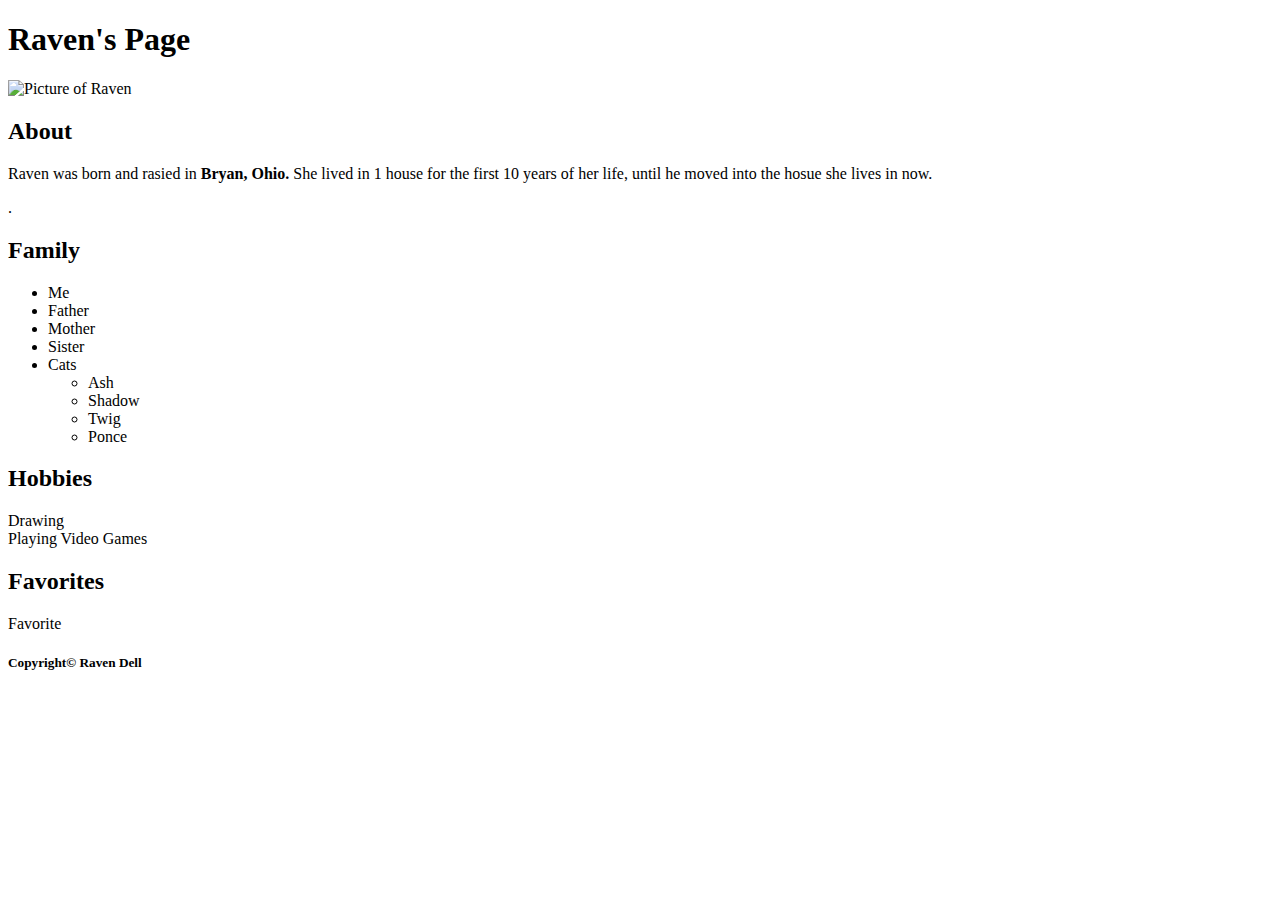
==== Index.html @ 6b52ecd0 "Changed some of the body in Index.html" ====
<!DOCTYPE html>

<html lang="en">




	<!-- The head section contains information ABOUT the web page -->
	<head>
		<meta charset="utf-8">
		<meta name="description" content="This is a web page made about Raven Dell.">
		<meta name="keywords" content="Raven Dell">
		<title>Raven Dell's Web Page</title> 
	</head> 
	
	
	
	
	<!-- The body contains the actual displayed content of the page --> 
	<body>
		
		
		<h1>Raven's Page</h1>
		
		<img src = "Snapchat-846881518."
			alt = "Picture of Raven"
			title = "Raven"
			width = "1978" height = "3648" />
		
		
		<h2>About</h2>
		<p>Raven was born and rasied in <strong>Bryan, Ohio.</strong>
		She lived in 1 house for the first 10 years of her life,
		until he moved into the hosue she lives in now.</p>
		<p>.</p>
		
		
		<h2>Family</h2>
		<ul>
			<li>Me</li>
			<li>Father</li>
			<li>Mother</li>
			<li>Sister</li>
			<li>Cats
				<ul>
					<li>Ash</li>
					<li>Shadow</li>
					<li>Twig</li>
					<li>Ponce</li>
				</ul>
			</li>
		</ul>
		
		
		<h2>Hobbies</h2>
		<p>
			Drawing<br />
			Playing Video Games<br />
		</p>
		
		
		<h2>Favorites</h2>
		<p>
			Favorite 
		</p>
		
		
		<h5>Copyright&copy; Raven Dell</h5>
		
		
	</body>




</html>
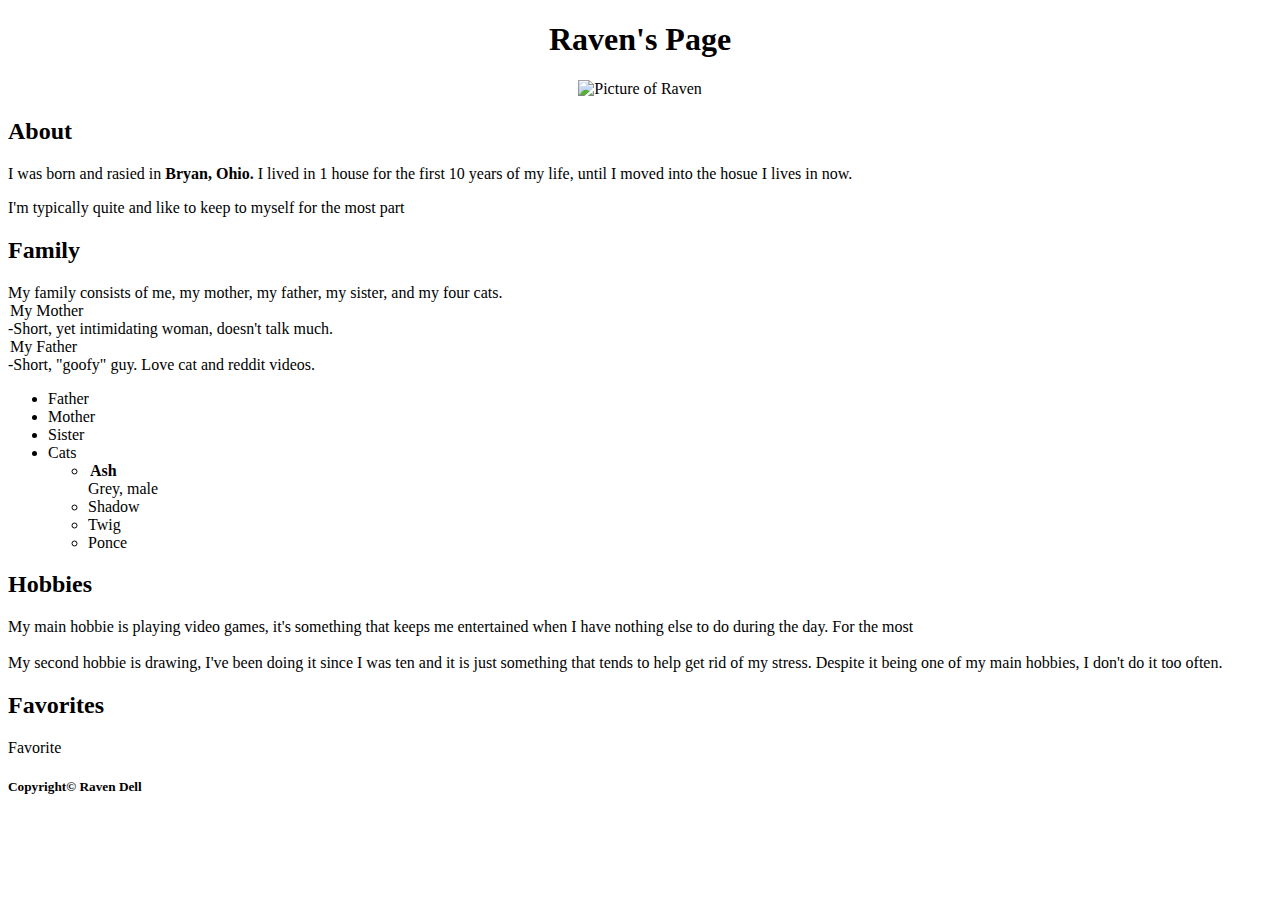
==== commit d1592b44: "edited the about section" ====
--- a/Index.html
+++ b/Index.html
@@ -18,44 +18,46 @@
 	
 	<!-- The body contains the actual displayed content of the page --> 
 	<body>
-		
+		<center>
 		
 		<h1>Raven's Page</h1>
 		
 		<img src = "Snapchat-846881518."
 			alt = "Picture of Raven"
 			title = "Raven"
-			width = "1978" height = "3648" />
+			width = "1978" height = "3648" /></center>
 		
 		
 		<h2>About</h2>
-		<p>Raven was born and rasied in <strong>Bryan, Ohio.</strong>
-		She lived in 1 house for the first 10 years of her life,
-		until he moved into the hosue she lives in now.</p>
-		<p>.</p>
+		<p>I was born and rasied in <strong><color id="8b1ad6">Bryan, Ohio.</strong>
+		I lived in 1 house for the first 10 years of my life,
+		until I moved into the hosue I lives in now.</p>
+		<p>I'm typically quite and like to keep to myself for the most part</p>
 		
 		
 		<h2>Family</h2>
-		<ul>
-			<li>Me</li>
-			<li>Father</li>
-			<li>Mother</li>
-			<li>Sister</li>
-			<li>Cats
-				<ul>
-					<li>Ash</li>
-					<li>Shadow</li>
-					<li>Twig</li>
-					<li>Ponce</li>
-				</ul>
-			</li>
-		</ul>
+		<p> My family consists of me, my mother, my father, my sister, and my four cats.<br />
+		<legend>My Mother</legend> -Short, yet intimidating woman, doesn't talk much.<br />
+		<legend>My Father</legend> -Short, "goofy" guy. Love cat and reddit videos.<br />
+			<ul>
+				<li>Father
+				<li>Mother
+				<li>Sister
+				<li>Cats
+					<ul>
+						<li><strong><legend>Ash </legend></strong> Grey, male</li>
+						<li>Shadow</li>
+						<li>Twig</li>
+						<li>Ponce</li>
+					</ul>
+				</li>
+			</ul>
 		
 		
 		<h2>Hobbies</h2>
 		<p>
-			Drawing<br />
-			Playing Video Games<br />
+			My main hobbie is playing video games, it's something that keeps me entertained when I have nothing else to do during the day. For the most <br /><br />
+			My second hobbie is drawing, I've been doing it since I was ten and it is just something that tends to help get rid of my stress. Despite it being one of my main hobbies, I don't do it too often.<br />
 		</p>
 		
 		
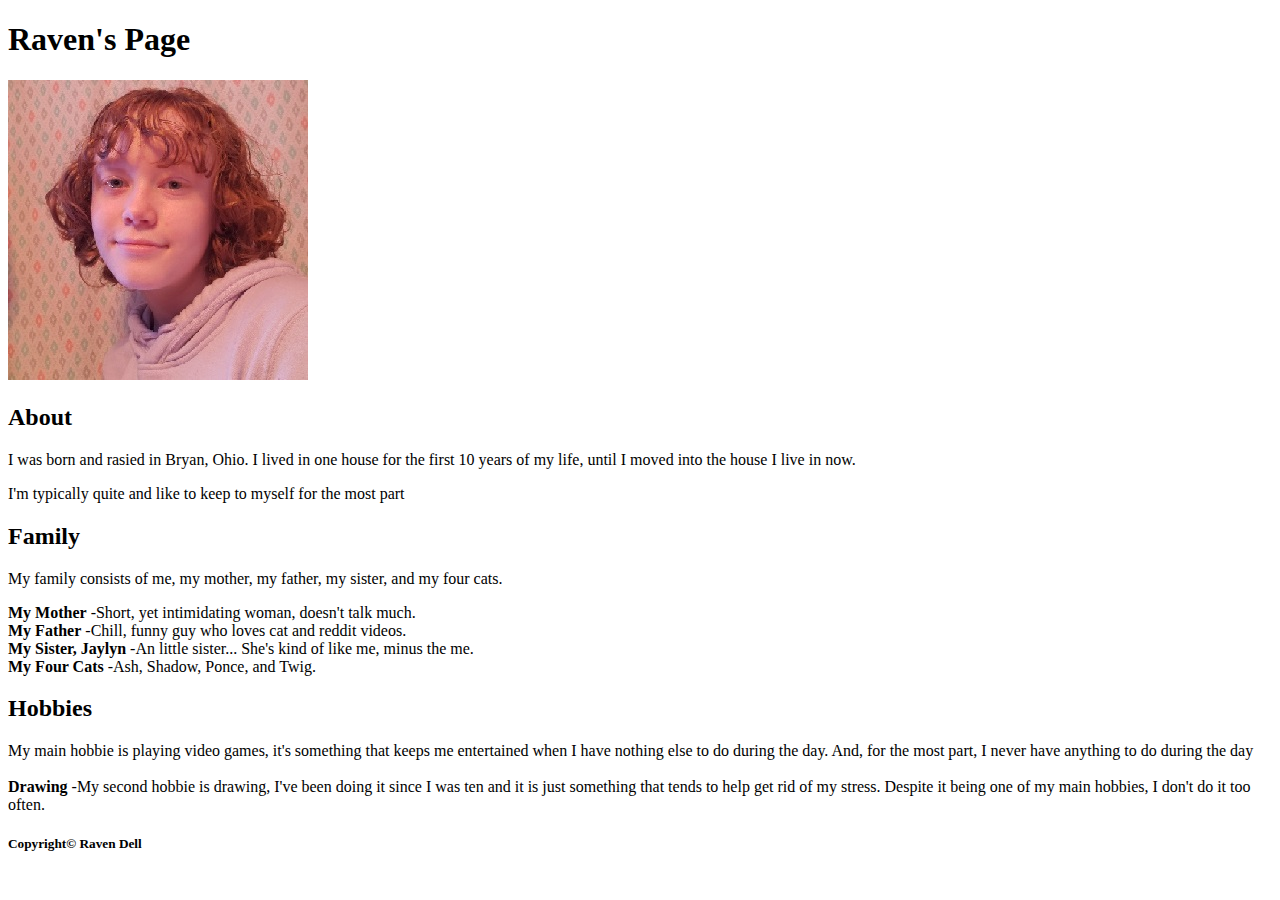
==== commit 6831b027: "changed more on the page" ====
--- a/Index.html
+++ b/Index.html
@@ -18,53 +18,44 @@
 	
 	<!-- The body contains the actual displayed content of the page --> 
 	<body>
-		<center>
 		
-		<h1>Raven's Page</h1>
 		
-		<img src = "Snapchat-846881518."
+		
+		<h1 >Raven's Page</h1>
+		
+		<img
+			src = "Snapchat-846881518.jpg"
 			alt = "Picture of Raven"
 			title = "Raven"
-			width = "1978" height = "3648" /></center>
+			width = "300" height = "300" />
 		
 		
 		<h2>About</h2>
-		<p>I was born and rasied in <strong><color id="8b1ad6">Bryan, Ohio.</strong>
-		I lived in 1 house for the first 10 years of my life,
-		until I moved into the hosue I lives in now.</p>
+		<p>I was born and rasied in Bryan, Ohio.
+		I lived in one house for the first 10 years of my life,
+		until I moved into the house I live in now.</p>
 		<p>I'm typically quite and like to keep to myself for the most part</p>
 		
 		
 		<h2>Family</h2>
-		<p> My family consists of me, my mother, my father, my sister, and my four cats.<br />
-		<legend>My Mother</legend> -Short, yet intimidating woman, doesn't talk much.<br />
-		<legend>My Father</legend> -Short, "goofy" guy. Love cat and reddit videos.<br />
-			<ul>
-				<li>Father
-				<li>Mother
-				<li>Sister
-				<li>Cats
-					<ul>
-						<li><strong><legend>Ash </legend></strong> Grey, male</li>
-						<li>Shadow</li>
-						<li>Twig</li>
-						<li>Ponce</li>
-					</ul>
-				</li>
-			</ul>
+		<p> My family consists of me, my mother, my father, my sister, and my four cats.<br /></p>
+		<strong>My Mother</strong> -Short, yet intimidating woman, doesn't talk much.<br />
+		<strong>My Father</strong> -Chill, funny guy who loves cat and reddit videos.<br /> 
+		<strong>My Sister, Jaylyn</strong> -An little sister... She's kind of like me, minus the me.<br />
+		<strong>My Four Cats </strong>-Ash, Shadow, Ponce, and Twig.
+				
 		
 		
 		<h2>Hobbies</h2>
 		<p>
-			My main hobbie is playing video games, it's something that keeps me entertained when I have nothing else to do during the day. For the most <br /><br />
-			My second hobbie is drawing, I've been doing it since I was ten and it is just something that tends to help get rid of my stress. Despite it being one of my main hobbies, I don't do it too often.<br />
+			My main hobbie is playing video games, it's something that keeps me entertained when 
+			I have nothing else to do during the day. And, for the most part, I never have anything 
+			to do during the day<br /><br />
+			<strong>Drawing </strong>-My second hobbie is drawing, I've been doing it since I was ten and it is just something
+			that tends to help get rid of my stress. Despite it being one of my main hobbies, I don't
+			do it too often.<br />
 		</p>
 		
-		
-		<h2>Favorites</h2>
-		<p>
-			Favorite 
-		</p>
 		
 		
 		<h5>Copyright&copy; Raven Dell</h5>
